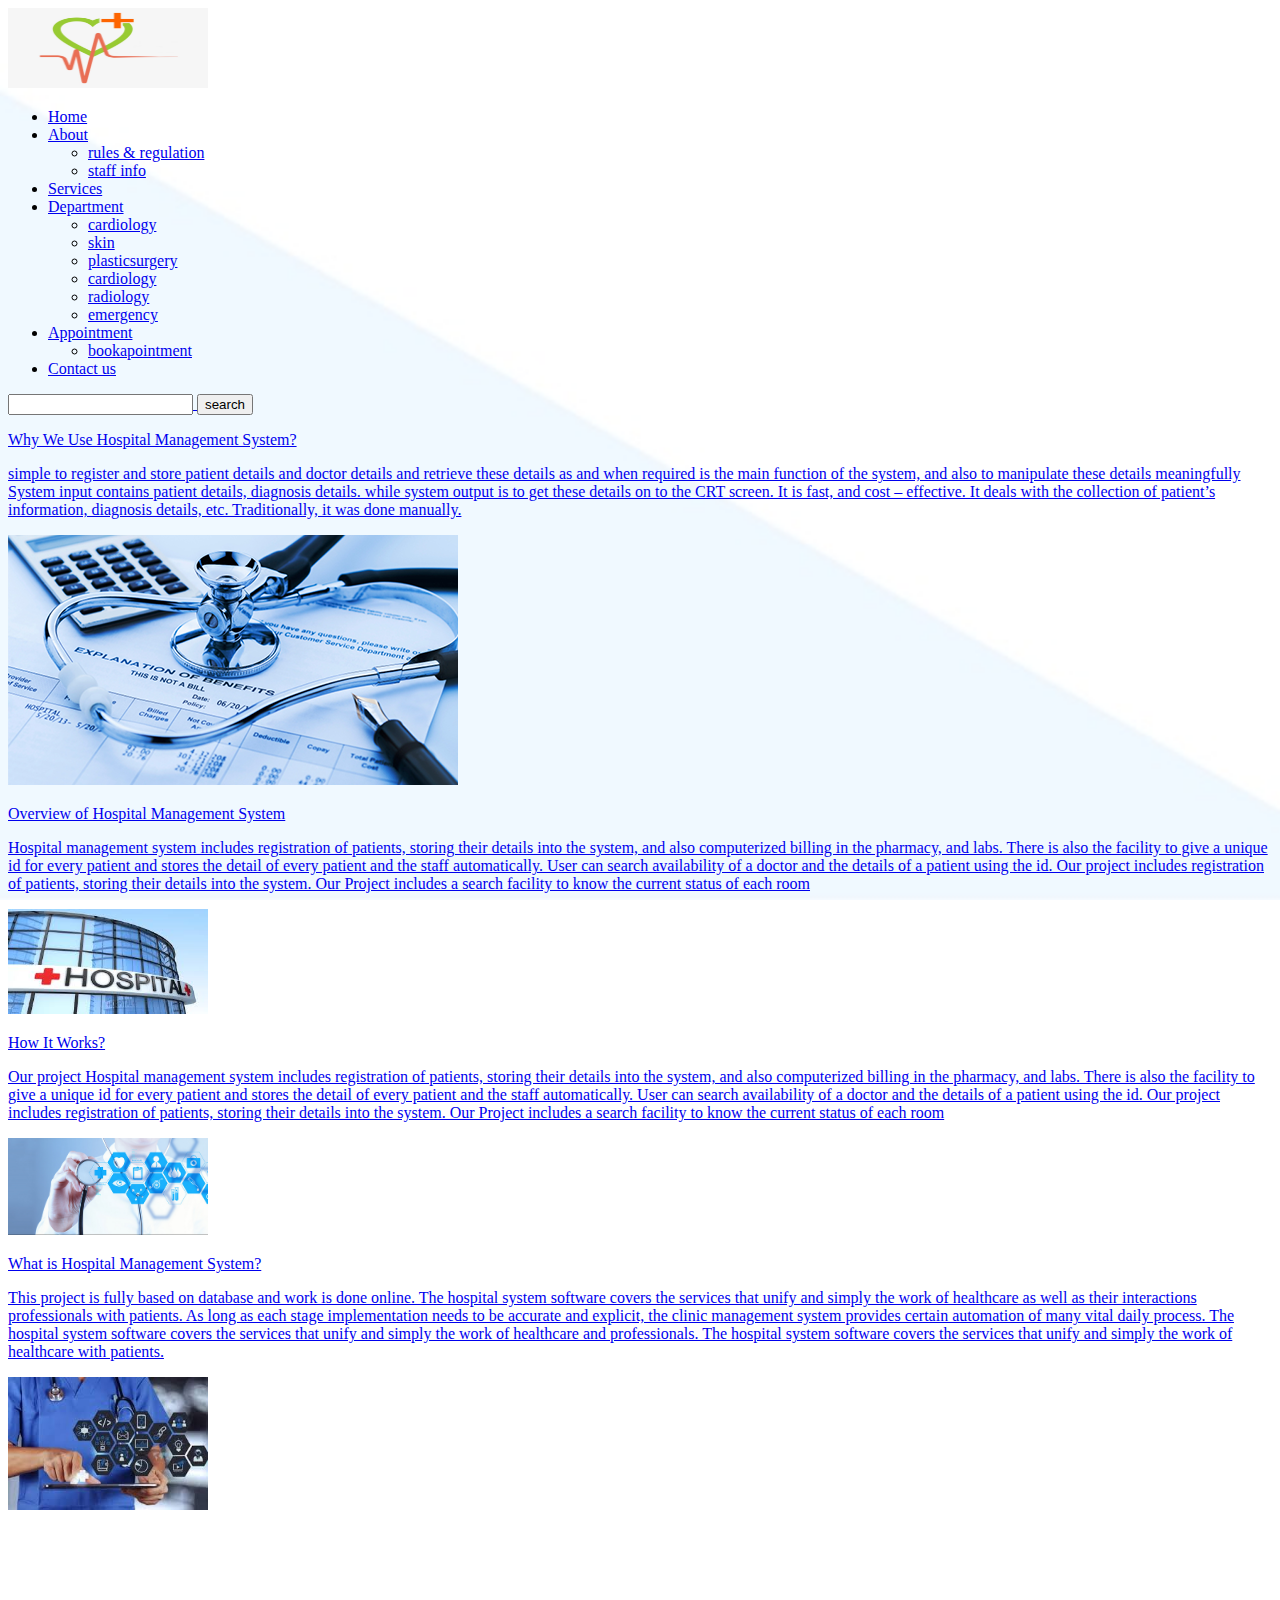
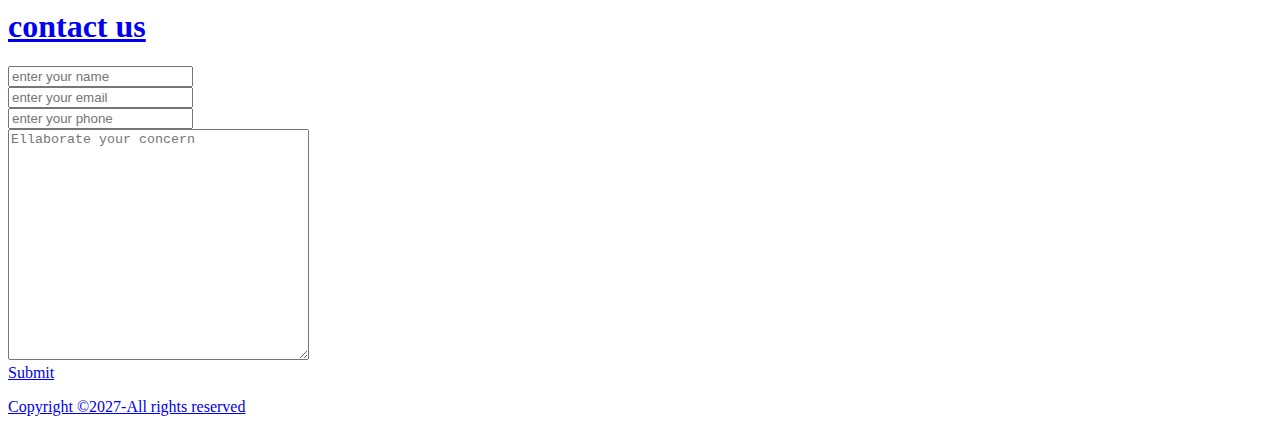
==== index.html @ de528efb "Update index.html" ====
<!DOCTYPE html>
<html lang="en">
<head>
    <meta charset="UTF-8">
    <meta name="viewport" content="width=device-width, initial-scale=1.0">
    <title>HOSPITAL MANAGEMENT SYSTEM</title>
    <link href="D:\my webiste\style.css" rel="stylesheet" type="text/css">
<style>
      html{
            background:url('back.jpg') no-repeat center center fixed;
            background-size: cover;
            -webkit-background-size:cover;
            -moz-background-size:cover;
            -o-background-size:cover;
          }
          
</style>
</head>
<body>
<nav class="navbar background">
    
    <img src="logo.png" border-radius:150px width="200" height= "80">
    <ul class="nav-list">
        <li><a href="#home">Home</li>
        <li><a href="#about">About
            <ul>
              <li><a href="2ndpg.html">rules & regulation</li>
              <li><a href="staff info">staff info</li>
            </ul>
        </li>
        <li><a href="#services">Services</li>
            <li><a href="#Department">Department</a>
                <ul>
                    <li><a href="orthopadic.html">cardiology</li>
                     <li><a href="skin.html">skin</li>
                  
                        <li><a href="plasticsurgery.html">plasticsurgery</li>
                    <li><a href="cardiology.html">cardiology</li>
                     <li><a href="radiology.html">radiology</li>
                    <li><a href="emergency.html">emergency</li>
                 </ul>
             </li>
     
        <li><a href="#Appointment">Appointment
            <ul>
                <li><a href="bookapointment.html">bookapointment</li>
                </li>
            </ul>
        <li><a href="#contact us">Contact us</li>
    </ul>
 <div class="rightnav">
        <input type="text" name="search" id="search">
        <button class="button">search</button>
  </div>
</nav>

 <section class="background firstsection">
    <div class="box-main">
        <div class="firstHalf" id="home">
        
            <p class="text-big">Why We Use Hospital Management System? </p>
            <p class="text-small">simple to register and store patient details and doctor details and retrieve these details as and when required is the main function of the system, and also to manipulate these details meaningfully System input contains patient details, diagnosis details. while system output is to get these details on to the CRT screen. It is fast, and cost – effective. It deals with the collection of patient’s information, diagnosis details, etc. Traditionally, it was done manually.  </p>
            
       <!---  <div class="secondbutton">
            <button class="button">Subscribe</button>
            <button class="button">watch later</button>
        </div>--->
    </div>
        <div class="secondHalf">
            <img src="firstone.png" alt="building" class="src">

        </div>
    </div>
</section>
<section class="secRight" id="about">
    <div class="paras">
    <p class="sectionTag text text-big">Overview of Hospital Management System</p>
    <p class="sectionsubTag text small">Hospital management system includes registration of patients, storing their details into the system, and also computerized billing in the pharmacy, and labs. There is also the facility to give a unique id for every patient and stores the detail of every patient and the staff automatically. User can search availability of a doctor and the details of a patient using the id. Our project includes registration of patients, storing their details into the system. Our Project includes a search facility to know the current status of each room </p>
   </div>
    <div class="thumbnail">
        <img src="secondone.jpg"border-radius:150px  width="200" height:="80">
    </div>      
    </section>
    <section class="secLeft" id="services">
        <div class="paras">
        <p class="sectionTag text text-big">How It Works?</p>
        <p class="sectionsubTag text small">Our project Hospital management system includes registration of patients, storing their details into the system, and also computerized billing in the pharmacy, and labs. There is also the facility to give a unique id for every patient and stores the detail of every patient and the staff automatically. User can search availability of a doctor and the details of a patient using the id. Our project includes registration of patients, storing their details into the system. Our Project includes a search facility to know the current status of each room </p>
       </div>
        <div class="thumbnail">
            <img src="thirdone.png" border-radius:150px  width="200" height:="80">
        </div>      
        </section>
        <section class="secRight2">
            <div class="paras">
            <p class="sectionTag text text-big">What is Hospital Management System?</p>
            <p class="sectionsubTag text small">This project is fully based on database and work is done online. The hospital system software covers the services that unify and simply the work of healthcare as well as their interactions professionals with patients. As long as each stage implementation needs to be accurate and explicit, the clinic management system provides certain automation of many vital daily process. The hospital system software covers the services that unify and simply the work of healthcare and professionals. The hospital system software covers the services that unify and simply the work of healthcare with patients. </p>
           </div>
            <div class="thumbnail">
                <img src="forthone.jpg"border-radius:150px  width="200" height:="80">
            </div>      
            </section>
            <br>
            <br>
            <br>
            <br>
            
            <section class="contact" id="contact us">
                <h1>contact us</h1>
                <div class="form">
                    <input type="text" name="name" id="name" placeholder="enter your name">
                    <br>
                    <input type="email" name="email" id="email" placeholder="enter your email">
                    <br>
                    <input type="phone" name="phone" id="phone" placeholder="enter your phone">
                    <br>
                    <textarea class="forminput" name="text" id="text" cols="35" rows="15" placeholder="Ellaborate your concern"></textarea>
                    <br>
                    <buttton class="button-dark">Submit</buttton>

                </div>
            </section>
            <footer>
                <p class="text-footer">
                Copyright &copy;2027-All rights reserved
            </p>
            </footer>
</body>
</html>
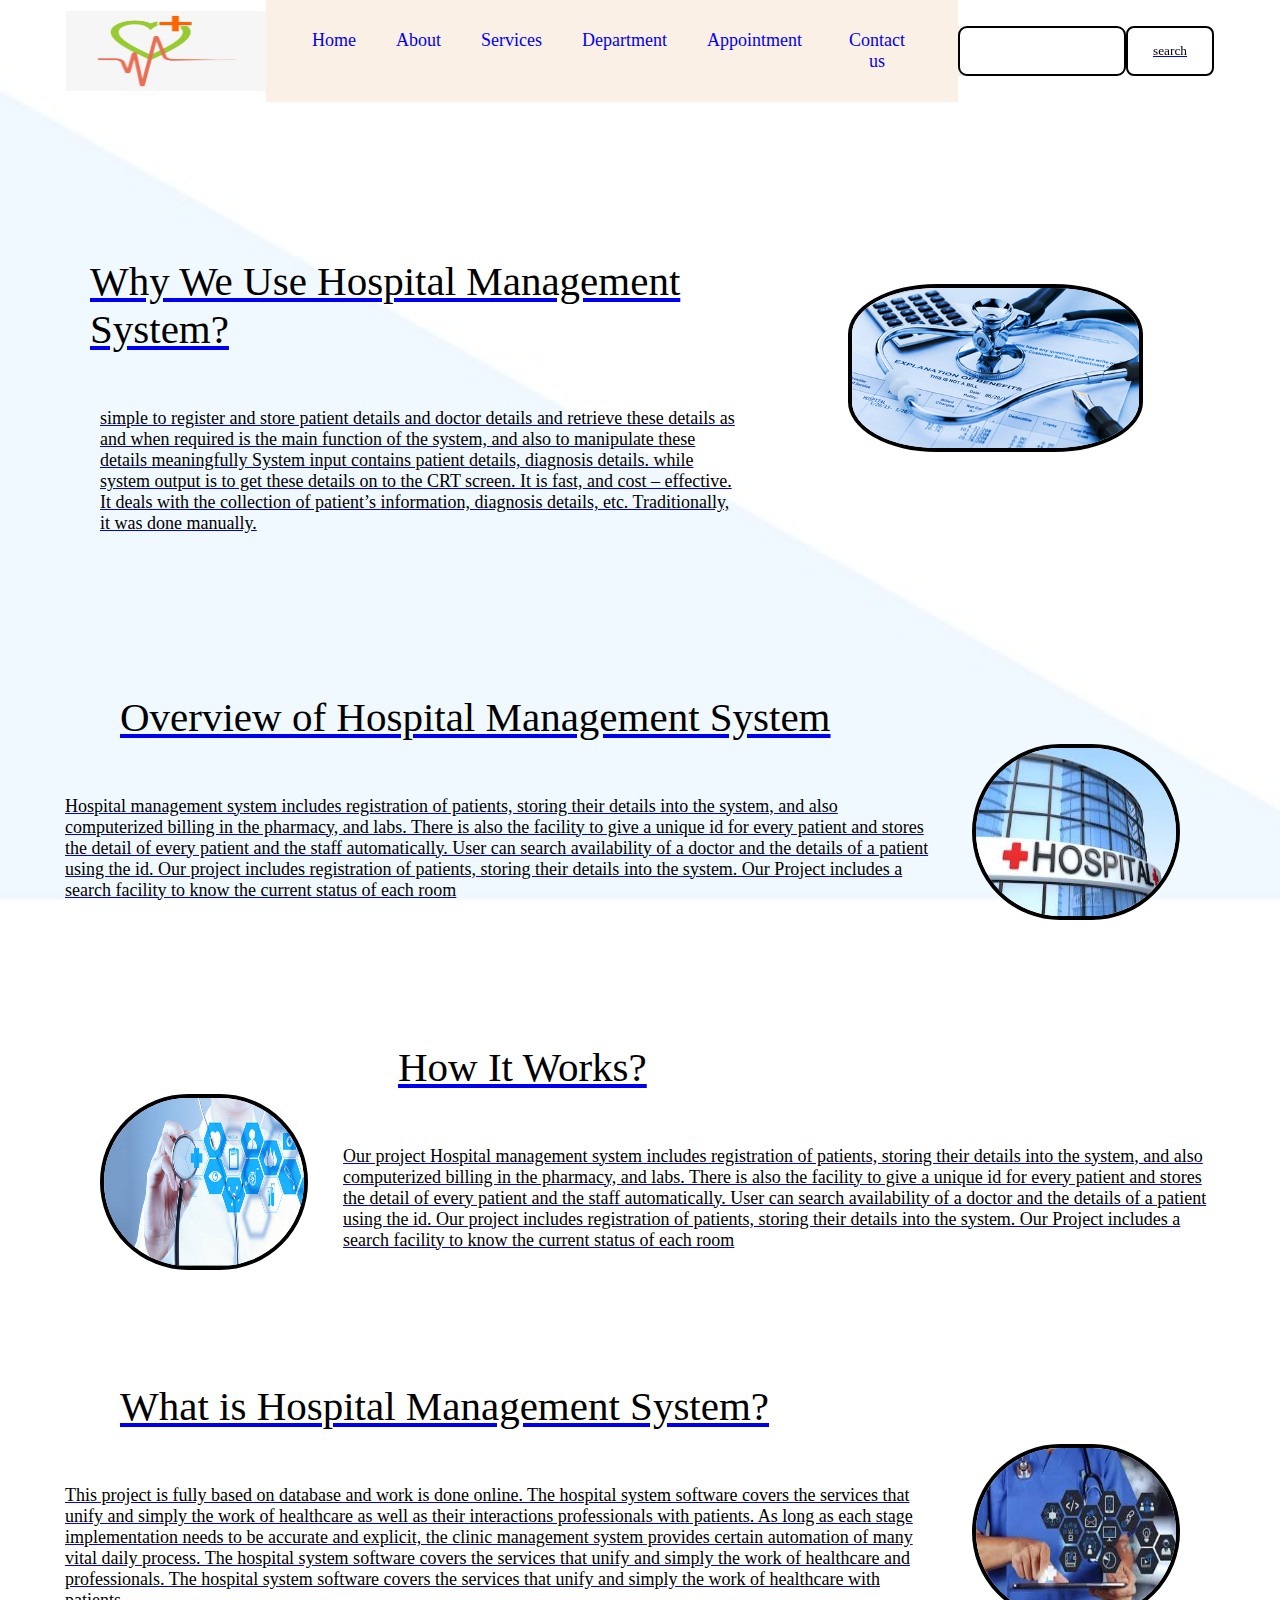
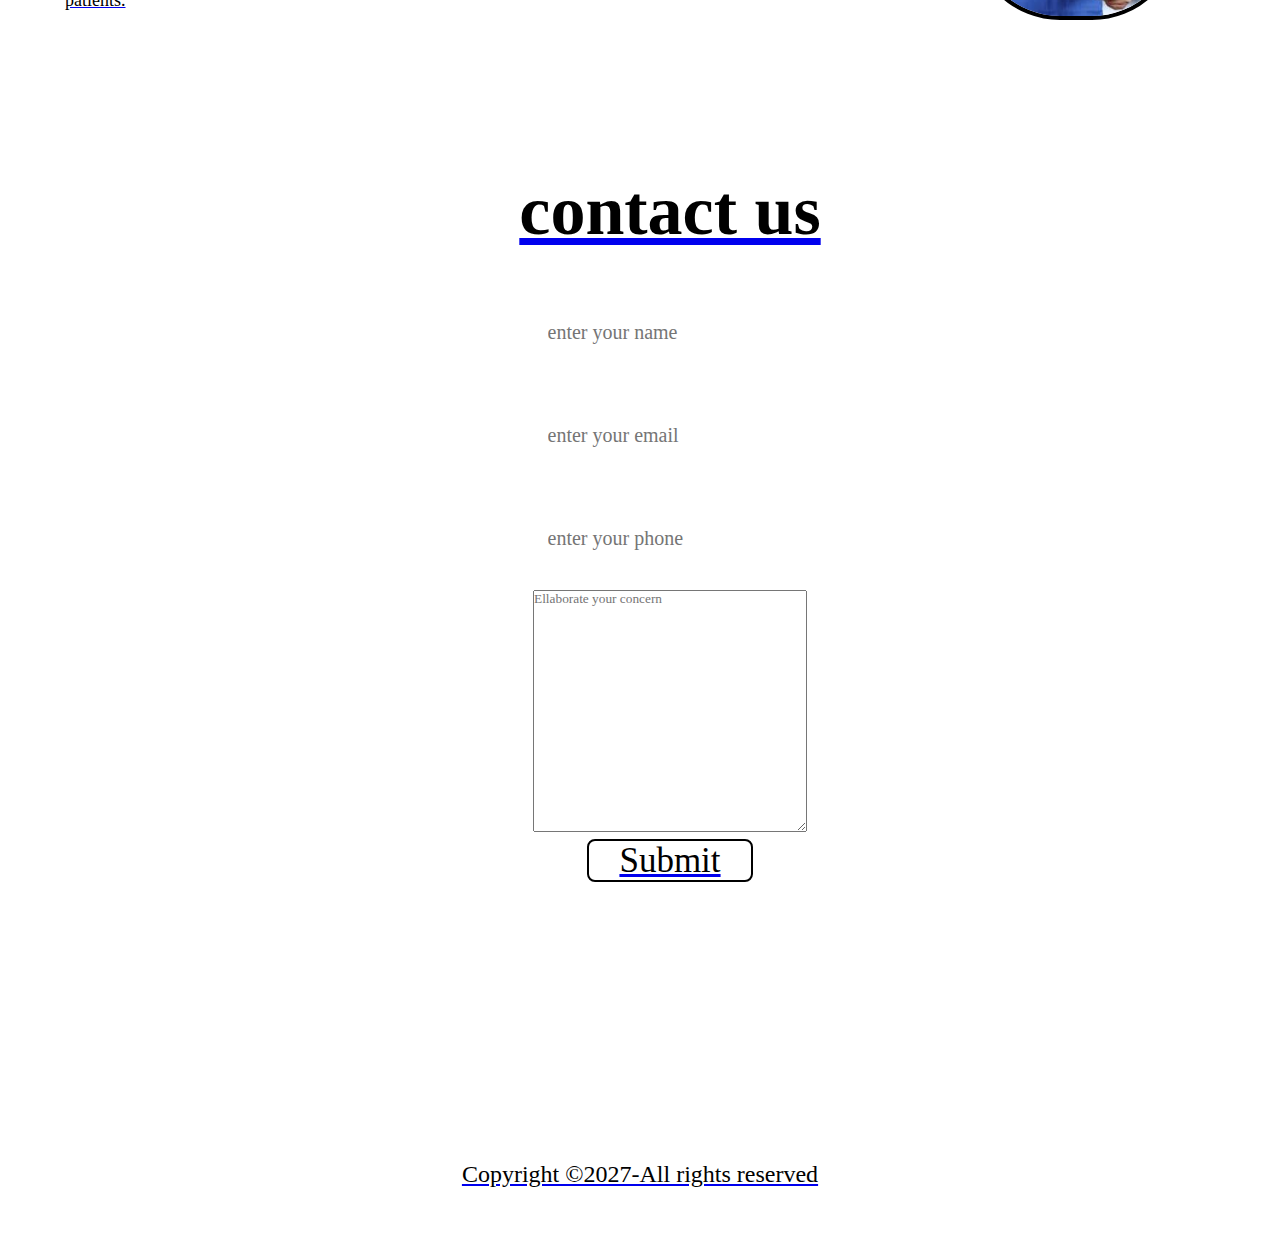
==== commit c492d15a: "Update index.html" ====
--- a/index.html
+++ b/index.html
@@ -4,7 +4,7 @@
     <meta charset="UTF-8">
     <meta name="viewport" content="width=device-width, initial-scale=1.0">
     <title>HOSPITAL MANAGEMENT SYSTEM</title>
-    <link href="D:\my webiste\style.css" rel="stylesheet" type="text/css">
+    <link href="style.css" rel="stylesheet" type="text/css">
 <style>
       html{
             background:url('back.jpg') no-repeat center center fixed;
--- a/style.css
+++ b/style.css
@@ -0,0 +1,341 @@
+@import url('https://fonts.googleapis.com/css2?family=Ubuntu:wght@500&display=swap');
+*{
+  margin:0;
+  padding:0;
+  font-family:verdana;
+}
+html{
+  scroll-behavior: smooth;
+}
+.logo{
+  background:url('logo.jpeg') no-repeat center center fixed;
+  width:20%;
+  display:flex;
+  background-color:grey;
+  justify-content:center;
+  align-items:center;
+}
+.navbar{
+    display:flex;
+    align-items:center;
+    justify-content:center;
+    background-color:blanchedalmon;
+    position:sticky;
+    top:0;
+    cursor:pointer;
+}
+
+.logo img{
+  height:90px;
+  width:33%;
+  border: 3px solid red;
+  background-color:white;
+  border-radius:150px;
+}
+.nav-list{
+  display: flex;
+  width: 50%;
+  background-color: linen;
+  text-align: center;
+  padding: 26px;
+
+}
+.nav-list li{
+  list-style: none;
+  font-size: 18px;
+  float:left;
+  text-align:center;
+  padding: 4px 20px;   
+  font-family:'Segoe UI', Tahoma,Geneva, Verdana, sans-serif;
+}
+
+.nav-list li a{
+  text-decoration: none;
+  text-align:center;
+  display:blockblock; 
+  
+}
+.nav-list li a :hover{
+  text-decoration: none;
+  color:grey;
+  background-color: white;
+}
+ul li ul li{
+  display:none;
+}
+ul li:hover ul li{
+  display:block;
+}
+.rightnav{
+  display:flex;
+  width:50%;
+  height: 50px;
+  text-align: center;
+  background-color:rgb(240,240,240);
+}
+#search{
+  padding:0px;
+  border:2px solid black;
+  color:black;         
+  border-radius:9px;
+}
+.background{
+  background:url('bg.jpeg') no-repeat center center fixed; 
+  background-size:cover;
+  background-blend-mode: darken;
+
+}
+.box-main{
+  margin:35px;
+  display:flex;
+  margin-top:100px;
+  height:100%;
+  justify-content:center;
+  color:black;
+  max-width:90%;
+  font-family:'Segoe UI', Tahoma, Geneva, Verdana, sans-serif;
+}
+.firstHalf{
+  width:80%;
+  display:flex;
+  flex-direction:column;
+  justify-content:center;
+
+}
+.secondHalf{
+  display:flex;
+  margin:auto;
+}
+.secondHalf img{
+  width: 75%;
+  padding: 0px;
+  border: 4px solid black;
+  border-radius:30%;
+  display: block;
+  justify-content: right;
+  margin: auto;
+}
+.text-big{
+  text-decoration: none;     
+  font-size: 41px;
+  margin: 50px;
+  padding: 5px;
+
+}
+.text-small{
+  text-decoration: none;
+  font-size: 18px;
+  padding:0px 65px;
+  margin: auto;
+}
+.button{
+  
+  padding: 8px 25px;
+  border: 2px solid black;
+  border-radius: 8px;
+  margin:40px10px;
+  background:none;
+  color:black; 
+}
+.button-dark{
+  padding:0px 30px;
+  border: 2px solid black;
+  border-radius: 8px;
+  margin:50px;
+  background: none;
+  color:black;
+}
+
+.secRight{
+
+  height:400px;
+  display:flex;
+  align-items:center;
+  font-size: 18px;
+  color:black;
+  padding:0px 65px;
+  justify-content:space-evenly;
+  max-width:1130%;
+  margin:auto;
+}
+
+.secRight2{
+
+  height:400px;
+  display:flex;
+  align-items:center;
+  font-size: 18px;
+  color:black;
+  padding:0px 65px;
+  justify-content:space-evenly;
+  max-width:1130%;
+  margin:auto;
+}
+.thumbnail{
+  height:120px;
+  border-radius:150px;
+  border:2px solod black;
+}
+.thumbnail img{
+  height:140%;
+  padding: 0px;
+  border: 4px solid black;
+  border-radius: 173px;
+  display: block;
+  justify-content: center;
+  margin: 35px;
+}
+
+.secLeft{
+  flex-direction:row-reverse;
+  height:300px;
+  display:flex;
+  align-items:center;
+  font-size: 18px;
+  color: black;
+  padding: 0px 65px;
+  justify-content:center;
+  max-width:1130%;
+  margin:auto;
+}
+.secondbutton
+{
+  padding: 0px 65px;
+  border-radius: 8px;
+  margin: 40px 10px;
+  background:none;
+  color:white;
+  border:2px black;
+
+}
+.contact{
+  color:black;
+  height:100vh;
+  text-align:center;
+  width:100%;
+  padding: 30px;
+  padding-top:30px;
+  font-size:35px;
+   margin:auto;
+}
+.form{
+  margin:30px;
+  border-radius:8px solid black;
+}
+.form input{
+  margin:35px;
+  height: 150%;
+  border: black;
+  padding:5px;
+  font-size:20px;
+  border-radius:8px solid black;
+}
+.text-footer{
+    text-align: center;
+    color:black;
+    font-size: x-large;
+    background: white;
+    font-family: auto;
+    margin:60px;
+}
+.burger{
+position: absolute;
+cursor: pointer;
+right:5%;
+top:15px;
+}
+.line{
+  width:30px;
+  background-color: black;
+  height:4px;
+  margin:3px 3px;
+}
+
+@media only screen and (max-width:700px){
+  .nav-list{
+    flex-direction:column;
+  }
+  .navbar{
+    flex-direction:column;
+  }
+  .rightnav{
+    text-align:center;
+    flex-direction: column;
+
+  }
+  .button{
+    flex-direction:column;
+    text-align:center;
+    margin: 30px;
+    padding: 15px 60px;
+  }
+  #search{
+     width:200%;
+     padding: 15px;
+     margin:auto;
+  }
+
+  .box-main{
+    flex-direction: column-reverse;
+    text-align:center;
+    max-width: 100%;
+  }
+  .paras{
+    flex-direction: column-reverse;
+    max-width: 100%;
+    text-align: center;
+    padding: 0px;
+    margin: 21px;
+  }
+  .section{
+    flex-direction: column-reverse;
+    text-align: center;
+    max-width: 100%;
+
+  }
+  .text-big{
+    text-align:center;
+    flex-direction: column-reverse;
+    max-width: 100%;
+  }
+  .text-small{
+    text-align:center;
+    flex-direction: column-reverse;
+    max-width: 100%;
+  }
+  
+  .button-dark{
+    text-align: center;
+  }
+  .secRight{
+    text-align:center ;
+    flex-direction: column-reverse;
+    padding-top: 186px;
+    max-width: 100%;
+   }
+  .secLeft{
+    text-align: center;
+    flex-direction: column-reverse;
+    max-width: 100%;
+    padding-top:275px;
+    margin-bottom: 50px;
+  }
+  .secRight2{
+    text-align:center ;
+    flex-direction: column-reverse;
+    padding-top:230px;
+    max-width: 100%;
+   }
+   .thumbnail{
+     flex-direction: column-reverse;
+     max-width: 100%;
+     text-align:center;
+    margin:30px;   
+   }
+   .contact{
+    
+    padding-top: 190px;
+   }
+ 
+  
+}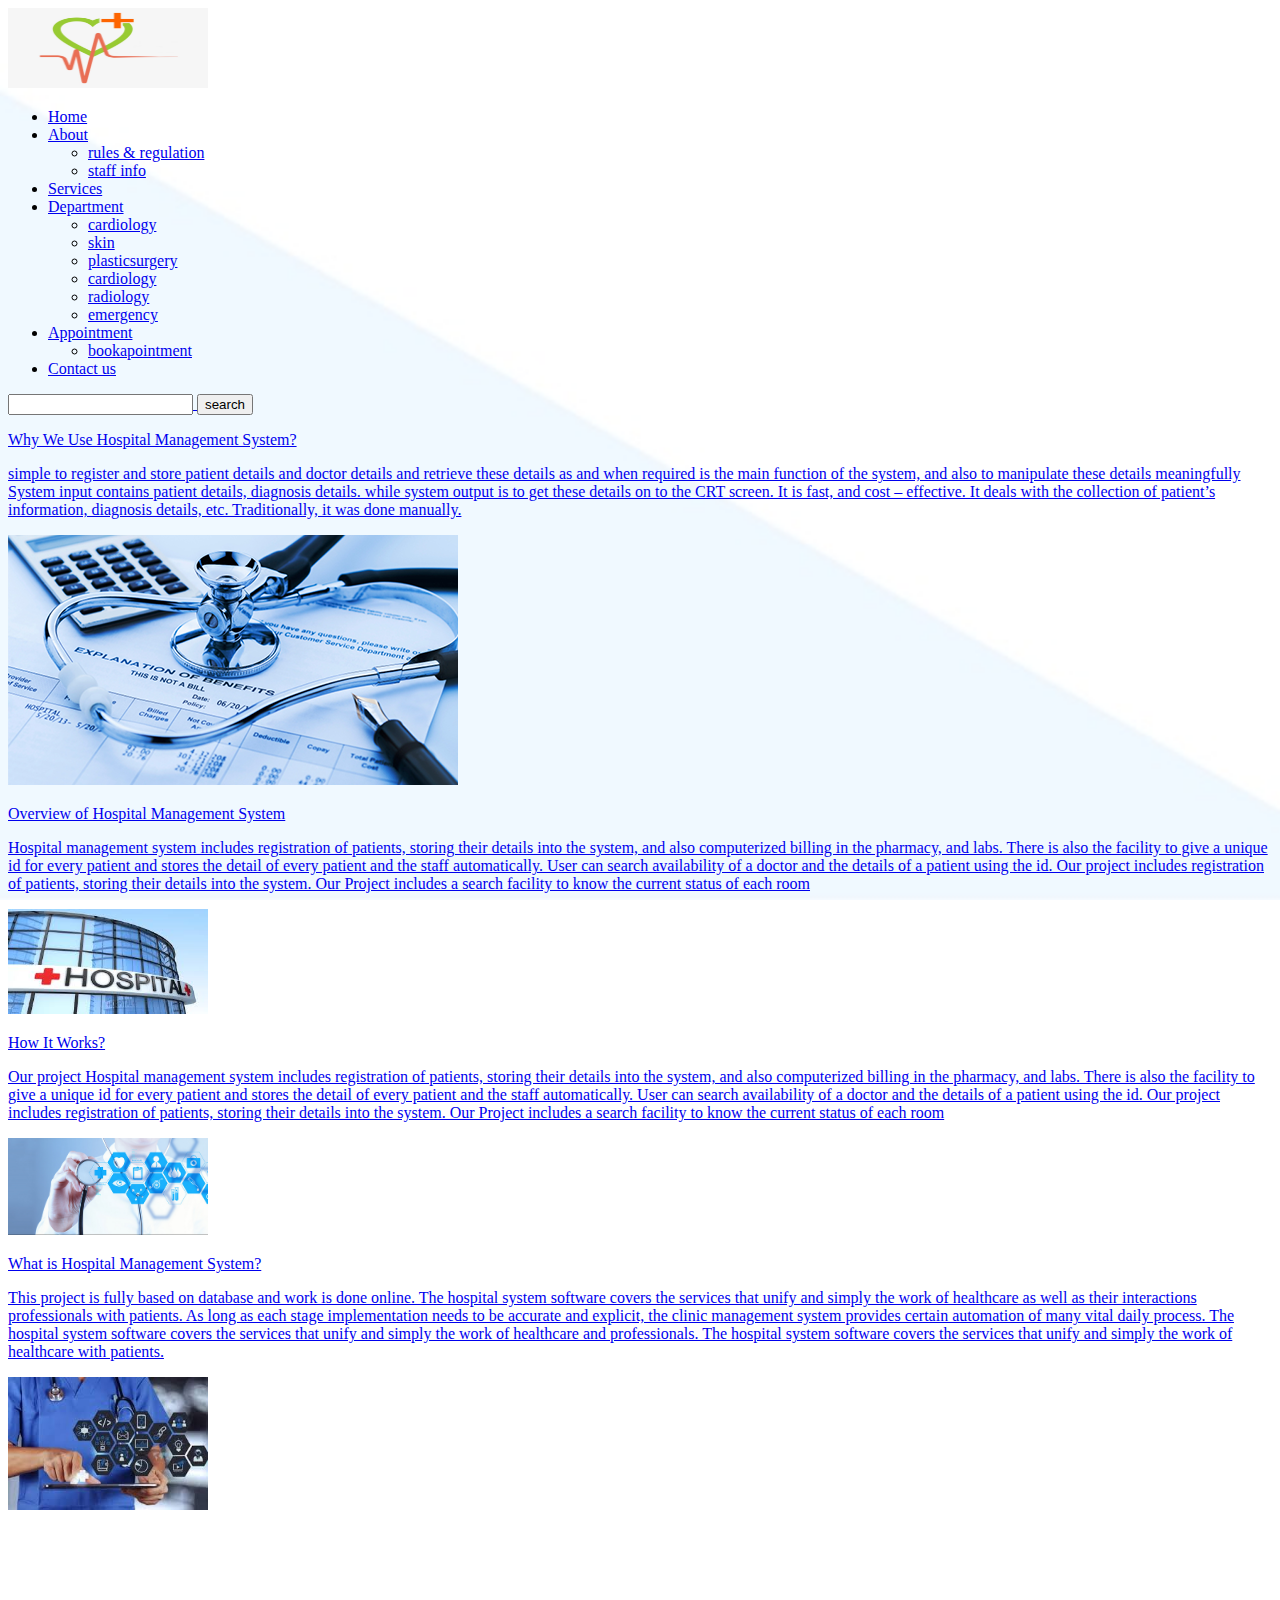
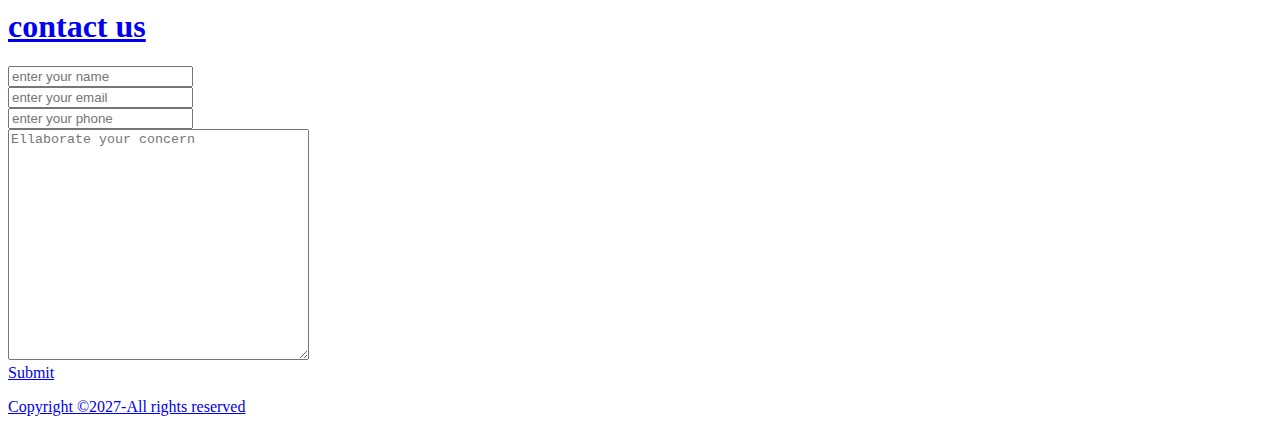
==== commit 8015918e: "Update index.html" ====
--- a/index.html
+++ b/index.html
@@ -4,7 +4,7 @@
     <meta charset="UTF-8">
     <meta name="viewport" content="width=device-width, initial-scale=1.0">
     <title>HOSPITAL MANAGEMENT SYSTEM</title>
-    <link href="style.css" rel="stylesheet" type="text/css">
+    <link href="" rel="stylesheet" type="text/css">
 <style>
       html{
             background:url('back.jpg') no-repeat center center fixed;
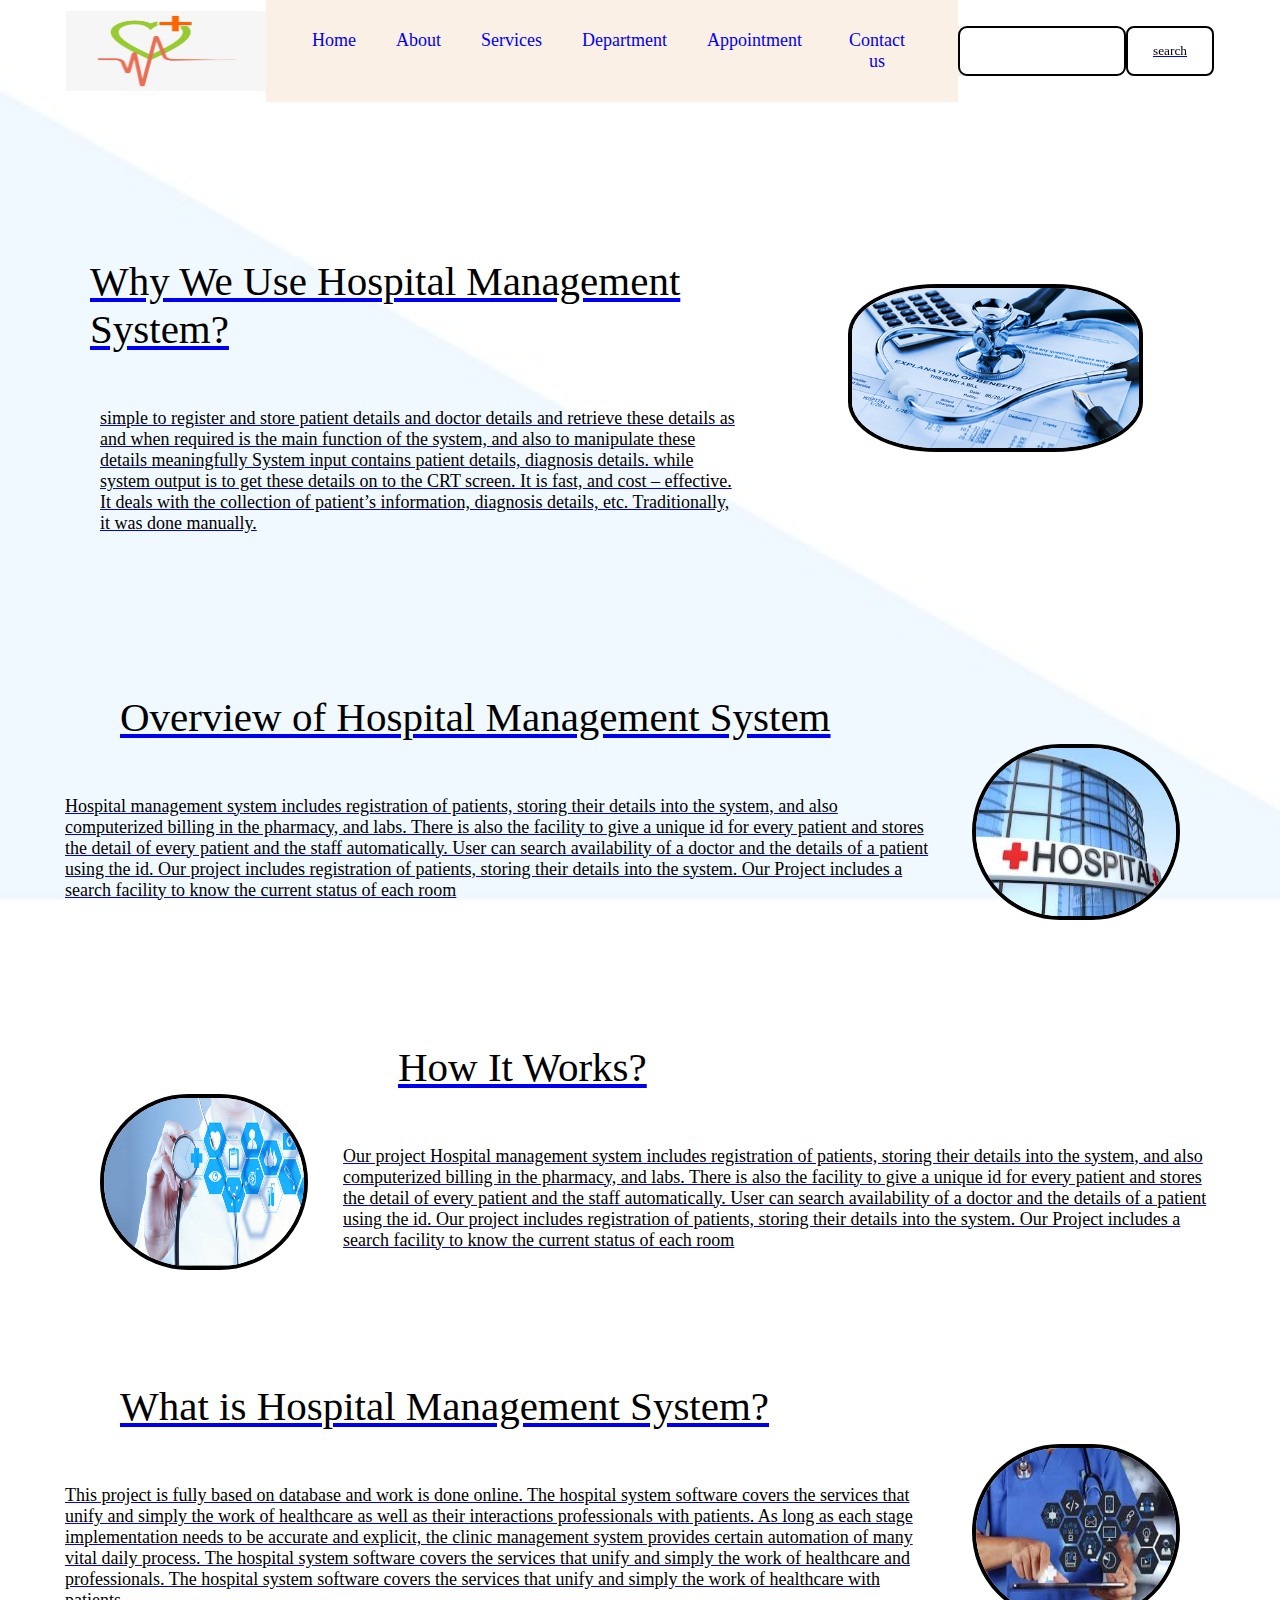
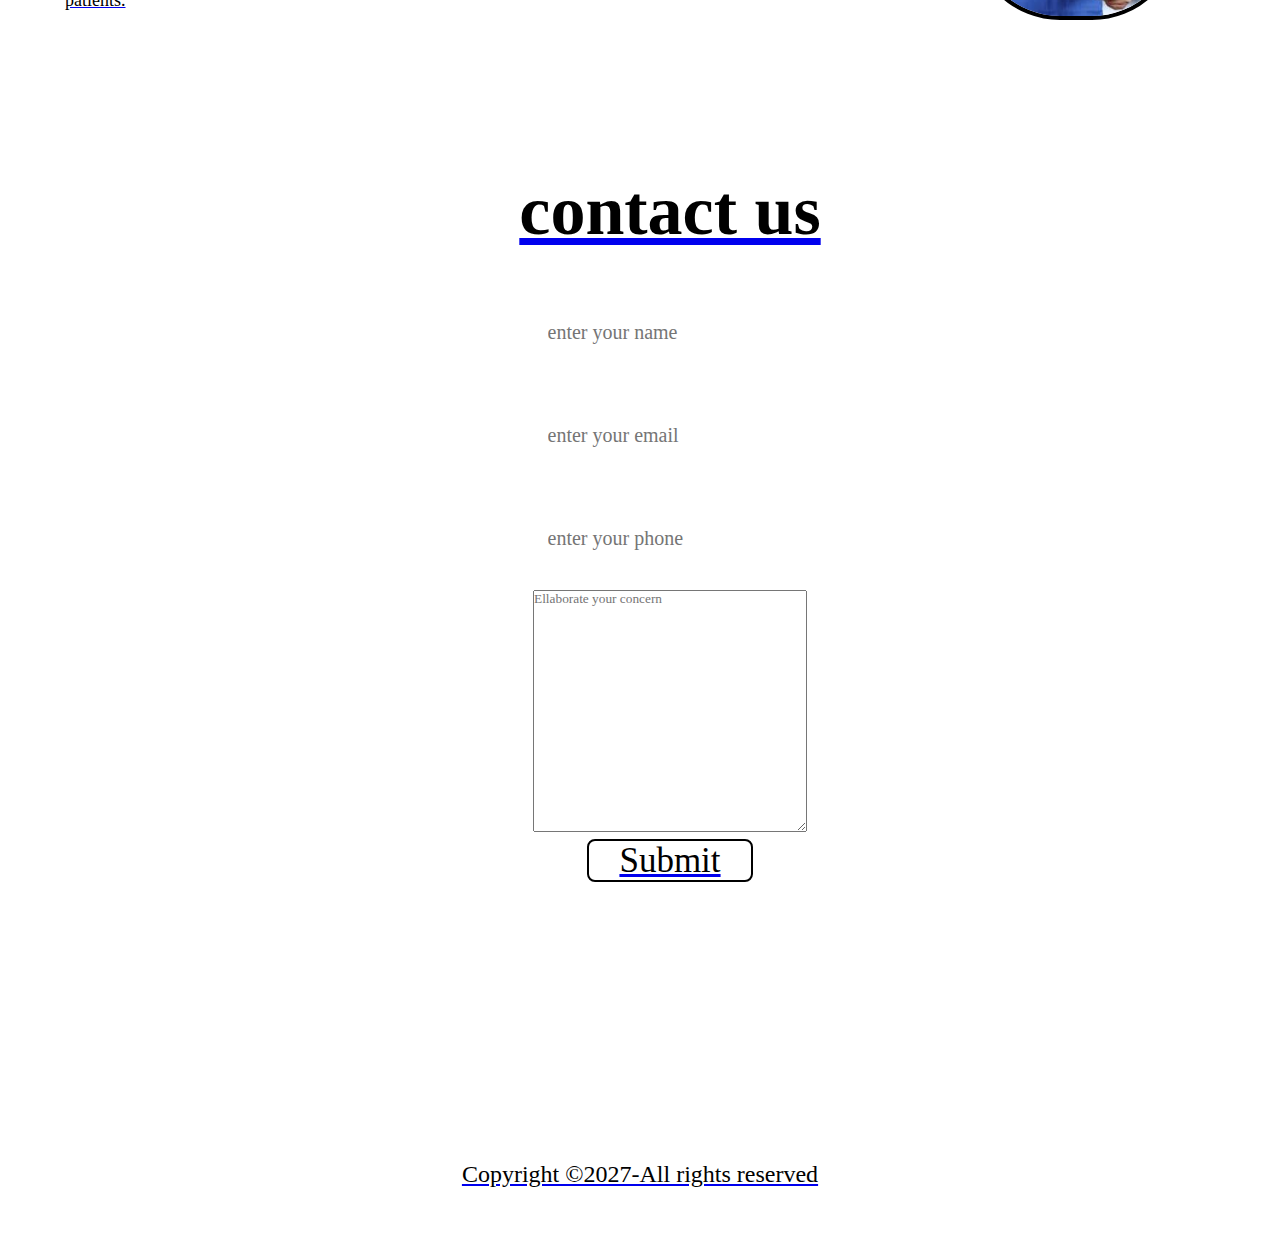
==== commit 75431428: "Update index.html" ====
--- a/index.html
+++ b/index.html
@@ -4,7 +4,7 @@
     <meta charset="UTF-8">
     <meta name="viewport" content="width=device-width, initial-scale=1.0">
     <title>HOSPITAL MANAGEMENT SYSTEM</title>
-    <link href="" rel="stylesheet" type="text/css">
+    <link href="style.css" rel="stylesheet" type="text/css">
 <style>
       html{
             background:url('back.jpg') no-repeat center center fixed;
--- a/style.css
+++ b/style.css
@@ -0,0 +1,341 @@
+@import url('https://fonts.googleapis.com/css2?family=Ubuntu:wght@500&display=swap');
+*{
+  margin:0;
+  padding:0;
+  font-family:verdana;
+}
+html{
+  scroll-behavior: smooth;
+}
+.logo{
+  background:url('logo.jpeg') no-repeat center center fixed;
+  width:20%;
+  display:flex;
+  background-color:grey;
+  justify-content:center;
+  align-items:center;
+}
+.navbar{
+    display:flex;
+    align-items:center;
+    justify-content:center;
+    background-color:blanchedalmon;
+    position:sticky;
+    top:0;
+    cursor:pointer;
+}
+
+.logo img{
+  height:90px;
+  width:33%;
+  border: 3px solid red;
+  background-color:white;
+  border-radius:150px;
+}
+.nav-list{
+  display: flex;
+  width: 50%;
+  background-color: linen;
+  text-align: center;
+  padding: 26px;
+
+}
+.nav-list li{
+  list-style: none;
+  font-size: 18px;
+  float:left;
+  text-align:center;
+  padding: 4px 20px;   
+  font-family:'Segoe UI', Tahoma,Geneva, Verdana, sans-serif;
+}
+
+.nav-list li a{
+  text-decoration: none;
+  text-align:center;
+  display:blockblock; 
+  
+}
+.nav-list li a :hover{
+  text-decoration: none;
+  color:grey;
+  background-color: white;
+}
+ul li ul li{
+  display:none;
+}
+ul li:hover ul li{
+  display:block;
+}
+.rightnav{
+  display:flex;
+  width:50%;
+  height: 50px;
+  text-align: center;
+  background-color:rgb(240,240,240);
+}
+#search{
+  padding:0px;
+  border:2px solid black;
+  color:black;         
+  border-radius:9px;
+}
+.background{
+  background:url('bg.jpeg') no-repeat center center fixed; 
+  background-size:cover;
+  background-blend-mode: darken;
+
+}
+.box-main{
+  margin:35px;
+  display:flex;
+  margin-top:100px;
+  height:100%;
+  justify-content:center;
+  color:black;
+  max-width:90%;
+  font-family:'Segoe UI', Tahoma, Geneva, Verdana, sans-serif;
+}
+.firstHalf{
+  width:80%;
+  display:flex;
+  flex-direction:column;
+  justify-content:center;
+
+}
+.secondHalf{
+  display:flex;
+  margin:auto;
+}
+.secondHalf img{
+  width: 75%;
+  padding: 0px;
+  border: 4px solid black;
+  border-radius:30%;
+  display: block;
+  justify-content: right;
+  margin: auto;
+}
+.text-big{
+  text-decoration: none;     
+  font-size: 41px;
+  margin: 50px;
+  padding: 5px;
+
+}
+.text-small{
+  text-decoration: none;
+  font-size: 18px;
+  padding:0px 65px;
+  margin: auto;
+}
+.button{
+  
+  padding: 8px 25px;
+  border: 2px solid black;
+  border-radius: 8px;
+  margin:40px10px;
+  background:none;
+  color:black; 
+}
+.button-dark{
+  padding:0px 30px;
+  border: 2px solid black;
+  border-radius: 8px;
+  margin:50px;
+  background: none;
+  color:black;
+}
+
+.secRight{
+
+  height:400px;
+  display:flex;
+  align-items:center;
+  font-size: 18px;
+  color:black;
+  padding:0px 65px;
+  justify-content:space-evenly;
+  max-width:1130%;
+  margin:auto;
+}
+
+.secRight2{
+
+  height:400px;
+  display:flex;
+  align-items:center;
+  font-size: 18px;
+  color:black;
+  padding:0px 65px;
+  justify-content:space-evenly;
+  max-width:1130%;
+  margin:auto;
+}
+.thumbnail{
+  height:120px;
+  border-radius:150px;
+  border:2px solod black;
+}
+.thumbnail img{
+  height:140%;
+  padding: 0px;
+  border: 4px solid black;
+  border-radius: 173px;
+  display: block;
+  justify-content: center;
+  margin: 35px;
+}
+
+.secLeft{
+  flex-direction:row-reverse;
+  height:300px;
+  display:flex;
+  align-items:center;
+  font-size: 18px;
+  color: black;
+  padding: 0px 65px;
+  justify-content:center;
+  max-width:1130%;
+  margin:auto;
+}
+.secondbutton
+{
+  padding: 0px 65px;
+  border-radius: 8px;
+  margin: 40px 10px;
+  background:none;
+  color:white;
+  border:2px black;
+
+}
+.contact{
+  color:black;
+  height:100vh;
+  text-align:center;
+  width:100%;
+  padding: 30px;
+  padding-top:30px;
+  font-size:35px;
+   margin:auto;
+}
+.form{
+  margin:30px;
+  border-radius:8px solid black;
+}
+.form input{
+  margin:35px;
+  height: 150%;
+  border: black;
+  padding:5px;
+  font-size:20px;
+  border-radius:8px solid black;
+}
+.text-footer{
+    text-align: center;
+    color:black;
+    font-size: x-large;
+    background: white;
+    font-family: auto;
+    margin:60px;
+}
+.burger{
+position: absolute;
+cursor: pointer;
+right:5%;
+top:15px;
+}
+.line{
+  width:30px;
+  background-color: black;
+  height:4px;
+  margin:3px 3px;
+}
+
+@media only screen and (max-width:700px){
+  .nav-list{
+    flex-direction:column;
+  }
+  .navbar{
+    flex-direction:column;
+  }
+  .rightnav{
+    text-align:center;
+    flex-direction: column;
+
+  }
+  .button{
+    flex-direction:column;
+    text-align:center;
+    margin: 30px;
+    padding: 15px 60px;
+  }
+  #search{
+     width:200%;
+     padding: 15px;
+     margin:auto;
+  }
+
+  .box-main{
+    flex-direction: column-reverse;
+    text-align:center;
+    max-width: 100%;
+  }
+  .paras{
+    flex-direction: column-reverse;
+    max-width: 100%;
+    text-align: center;
+    padding: 0px;
+    margin: 21px;
+  }
+  .section{
+    flex-direction: column-reverse;
+    text-align: center;
+    max-width: 100%;
+
+  }
+  .text-big{
+    text-align:center;
+    flex-direction: column-reverse;
+    max-width: 100%;
+  }
+  .text-small{
+    text-align:center;
+    flex-direction: column-reverse;
+    max-width: 100%;
+  }
+  
+  .button-dark{
+    text-align: center;
+  }
+  .secRight{
+    text-align:center ;
+    flex-direction: column-reverse;
+    padding-top: 186px;
+    max-width: 100%;
+   }
+  .secLeft{
+    text-align: center;
+    flex-direction: column-reverse;
+    max-width: 100%;
+    padding-top:275px;
+    margin-bottom: 50px;
+  }
+  .secRight2{
+    text-align:center ;
+    flex-direction: column-reverse;
+    padding-top:230px;
+    max-width: 100%;
+   }
+   .thumbnail{
+     flex-direction: column-reverse;
+     max-width: 100%;
+     text-align:center;
+    margin:30px;   
+   }
+   .contact{
+    
+    padding-top: 190px;
+   }
+ 
+  
+}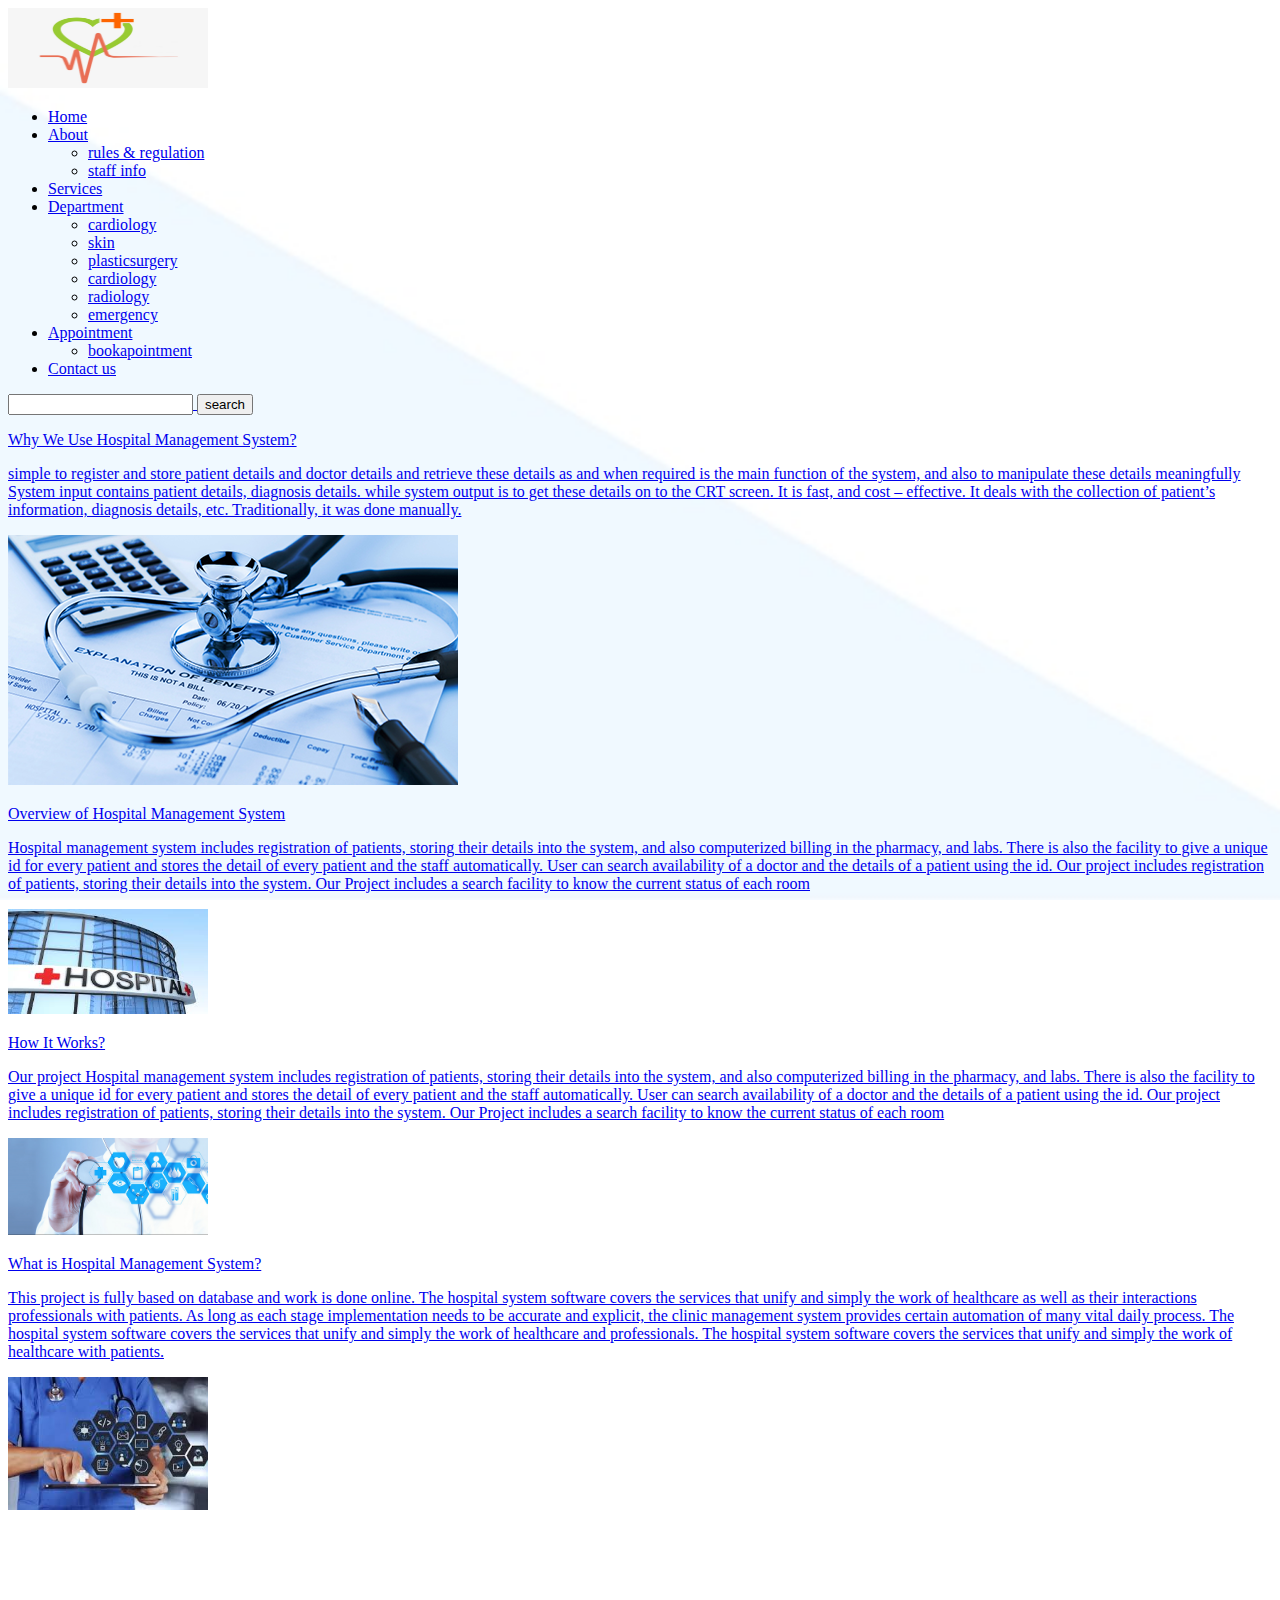
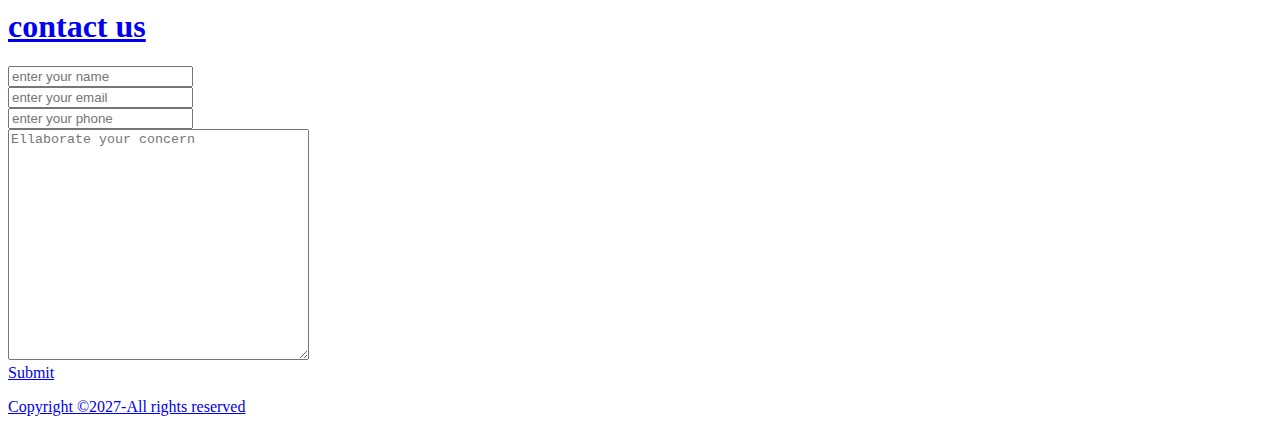
==== commit 918d002f: "Update index.html" ====
--- a/index.html
+++ b/index.html
@@ -4,7 +4,7 @@
     <meta charset="UTF-8">
     <meta name="viewport" content="width=device-width, initial-scale=1.0">
     <title>HOSPITAL MANAGEMENT SYSTEM</title>
-    <link href="style.css" rel="stylesheet" type="text/css">
+    <link href="C:\Users\129TX\Desktop\python\hms\css\style.css" rel="stylesheet" type="text/css">
 <style>
       html{
             background:url('back.jpg') no-repeat center center fixed;
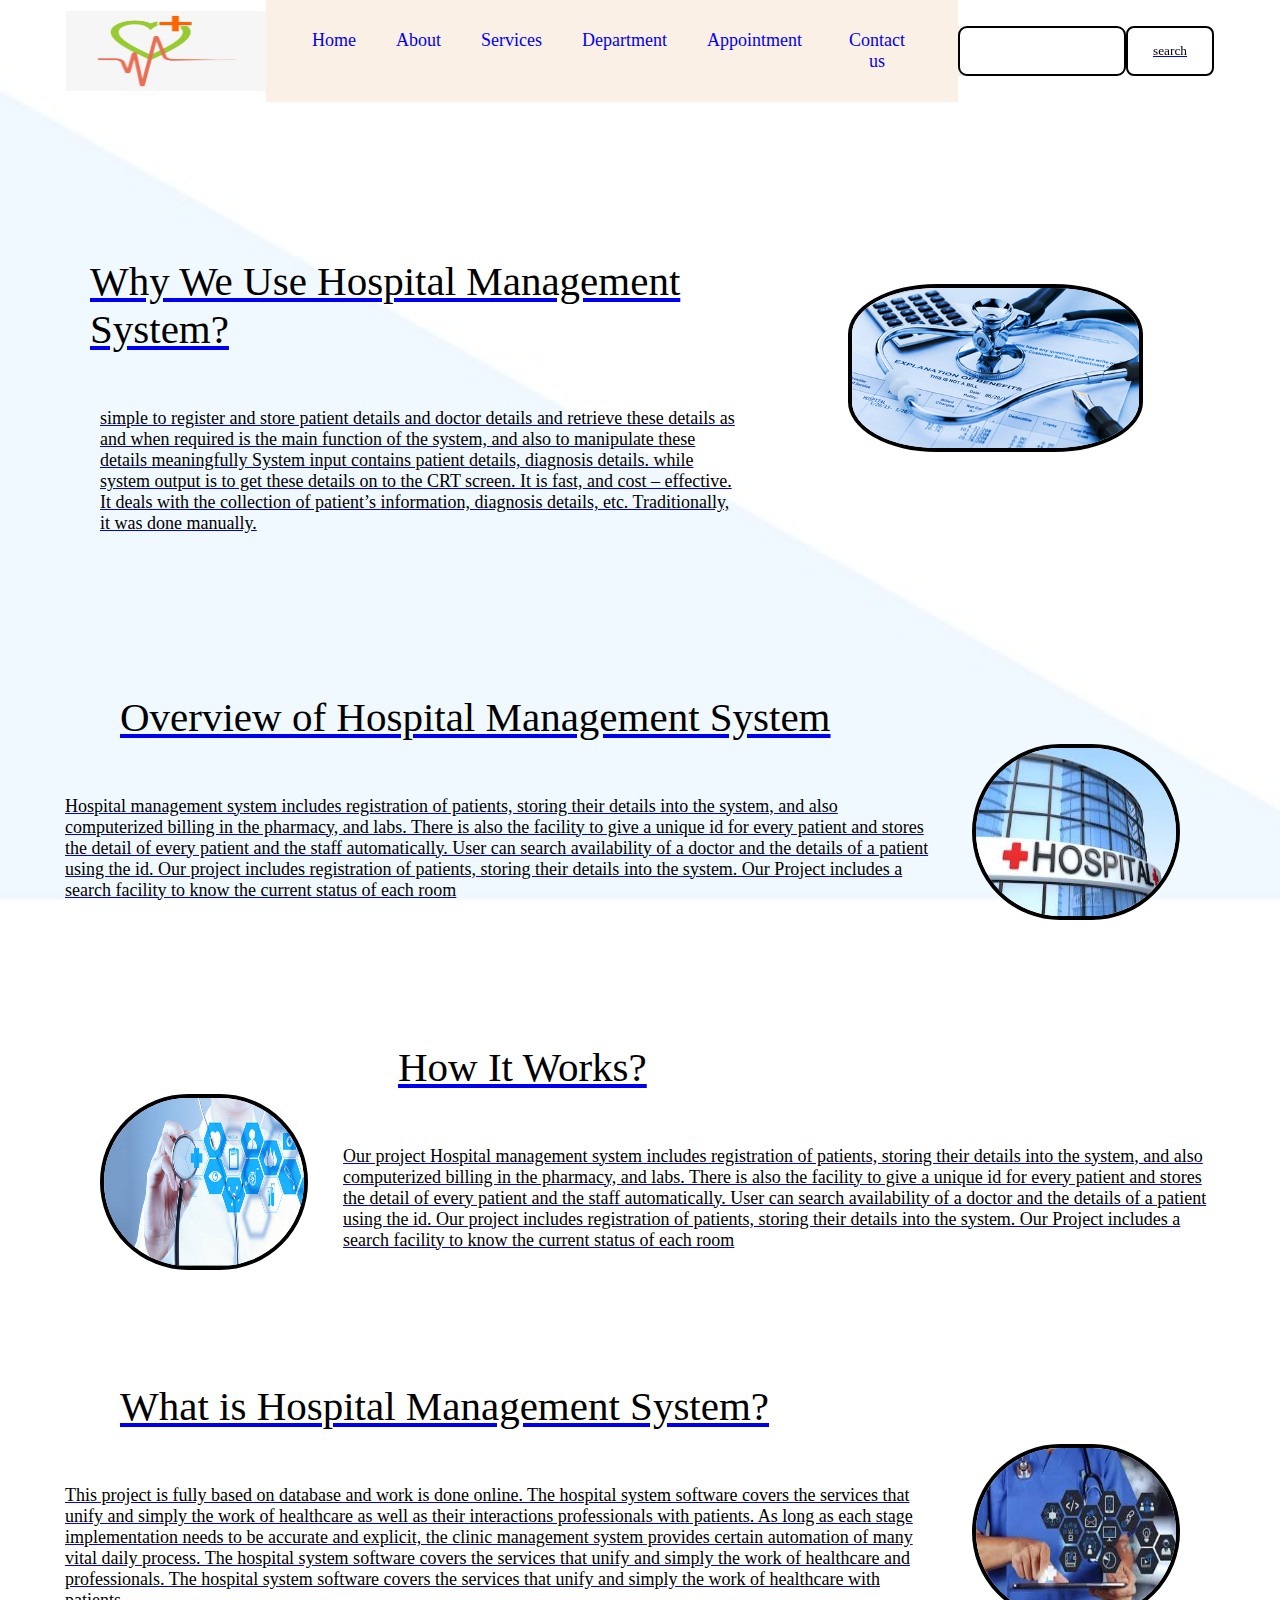
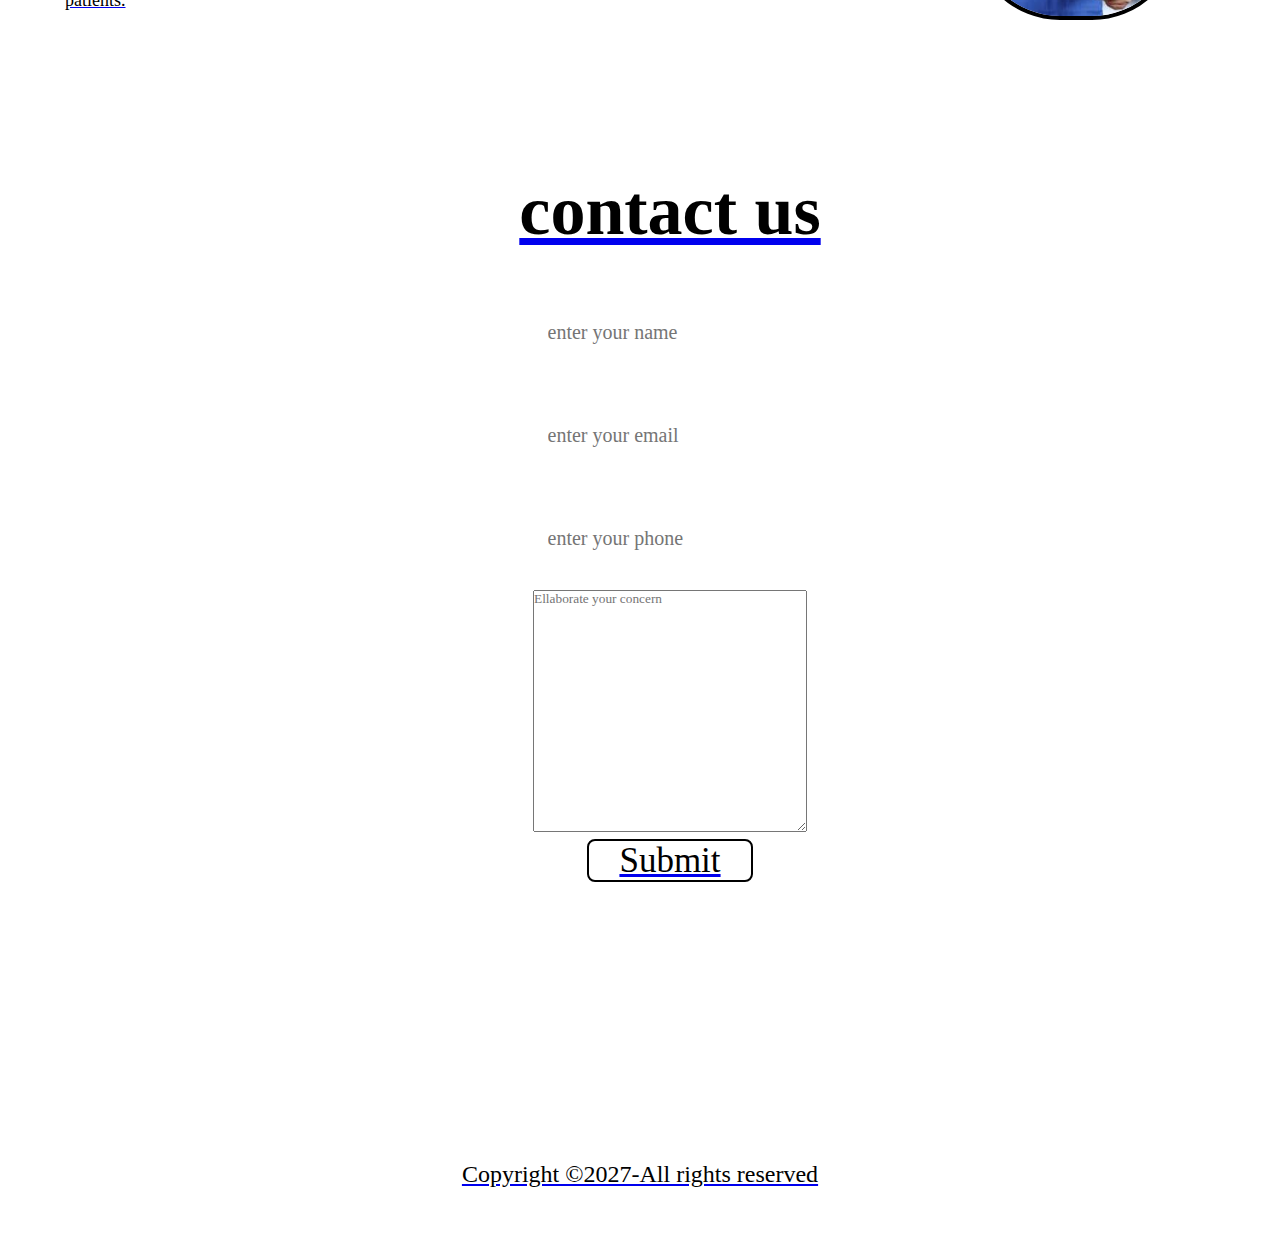
==== commit 857721c0: "Update index.html" ====
--- a/index.html
+++ b/index.html
@@ -4,7 +4,7 @@
     <meta charset="UTF-8">
     <meta name="viewport" content="width=device-width, initial-scale=1.0">
     <title>HOSPITAL MANAGEMENT SYSTEM</title>
-    <link href="C:\Users\129TX\Desktop\python\hms\css\style.css" rel="stylesheet" type="text/css">
+    <link href="style.css" rel="stylesheet" type="text/css">
 <style>
       html{
             background:url('back.jpg') no-repeat center center fixed;
--- a/style.css
+++ b/style.css
@@ -0,0 +1,341 @@
+@import url('https://fonts.googleapis.com/css2?family=Ubuntu:wght@500&display=swap');
+*{
+  margin:0;
+  padding:0;
+  font-family:verdana;
+}
+html{
+  scroll-behavior: smooth;
+}
+.logo{
+  background:url('logo.jpeg') no-repeat center center fixed;
+  width:20%;
+  display:flex;
+  background-color:grey;
+  justify-content:center;
+  align-items:center;
+}
+.navbar{
+    display:flex;
+    align-items:center;
+    justify-content:center;
+    background-color:blanchedalmon;
+    position:sticky;
+    top:0;
+    cursor:pointer;
+}
+
+.logo img{
+  height:90px;
+  width:33%;
+  border: 3px solid red;
+  background-color:white;
+  border-radius:150px;
+}
+.nav-list{
+  display: flex;
+  width: 50%;
+  background-color: linen;
+  text-align: center;
+  padding: 26px;
+
+}
+.nav-list li{
+  list-style: none;
+  font-size: 18px;
+  float:left;
+  text-align:center;
+  padding: 4px 20px;   
+  font-family:'Segoe UI', Tahoma,Geneva, Verdana, sans-serif;
+}
+
+.nav-list li a{
+  text-decoration: none;
+  text-align:center;
+  display:blockblock; 
+  
+}
+.nav-list li a :hover{
+  text-decoration: none;
+  color:grey;
+  background-color: white;
+}
+ul li ul li{
+  display:none;
+}
+ul li:hover ul li{
+  display:block;
+}
+.rightnav{
+  display:flex;
+  width:50%;
+  height: 50px;
+  text-align: center;
+  background-color:rgb(240,240,240);
+}
+#search{
+  padding:0px;
+  border:2px solid black;
+  color:black;         
+  border-radius:9px;
+}
+.background{
+  background:url('bg.jpeg') no-repeat center center fixed; 
+  background-size:cover;
+  background-blend-mode: darken;
+
+}
+.box-main{
+  margin:35px;
+  display:flex;
+  margin-top:100px;
+  height:100%;
+  justify-content:center;
+  color:black;
+  max-width:90%;
+  font-family:'Segoe UI', Tahoma, Geneva, Verdana, sans-serif;
+}
+.firstHalf{
+  width:80%;
+  display:flex;
+  flex-direction:column;
+  justify-content:center;
+
+}
+.secondHalf{
+  display:flex;
+  margin:auto;
+}
+.secondHalf img{
+  width: 75%;
+  padding: 0px;
+  border: 4px solid black;
+  border-radius:30%;
+  display: block;
+  justify-content: right;
+  margin: auto;
+}
+.text-big{
+  text-decoration: none;     
+  font-size: 41px;
+  margin: 50px;
+  padding: 5px;
+
+}
+.text-small{
+  text-decoration: none;
+  font-size: 18px;
+  padding:0px 65px;
+  margin: auto;
+}
+.button{
+  
+  padding: 8px 25px;
+  border: 2px solid black;
+  border-radius: 8px;
+  margin:40px10px;
+  background:none;
+  color:black; 
+}
+.button-dark{
+  padding:0px 30px;
+  border: 2px solid black;
+  border-radius: 8px;
+  margin:50px;
+  background: none;
+  color:black;
+}
+
+.secRight{
+
+  height:400px;
+  display:flex;
+  align-items:center;
+  font-size: 18px;
+  color:black;
+  padding:0px 65px;
+  justify-content:space-evenly;
+  max-width:1130%;
+  margin:auto;
+}
+
+.secRight2{
+
+  height:400px;
+  display:flex;
+  align-items:center;
+  font-size: 18px;
+  color:black;
+  padding:0px 65px;
+  justify-content:space-evenly;
+  max-width:1130%;
+  margin:auto;
+}
+.thumbnail{
+  height:120px;
+  border-radius:150px;
+  border:2px solod black;
+}
+.thumbnail img{
+  height:140%;
+  padding: 0px;
+  border: 4px solid black;
+  border-radius: 173px;
+  display: block;
+  justify-content: center;
+  margin: 35px;
+}
+
+.secLeft{
+  flex-direction:row-reverse;
+  height:300px;
+  display:flex;
+  align-items:center;
+  font-size: 18px;
+  color: black;
+  padding: 0px 65px;
+  justify-content:center;
+  max-width:1130%;
+  margin:auto;
+}
+.secondbutton
+{
+  padding: 0px 65px;
+  border-radius: 8px;
+  margin: 40px 10px;
+  background:none;
+  color:white;
+  border:2px black;
+
+}
+.contact{
+  color:black;
+  height:100vh;
+  text-align:center;
+  width:100%;
+  padding: 30px;
+  padding-top:30px;
+  font-size:35px;
+   margin:auto;
+}
+.form{
+  margin:30px;
+  border-radius:8px solid black;
+}
+.form input{
+  margin:35px;
+  height: 150%;
+  border: black;
+  padding:5px;
+  font-size:20px;
+  border-radius:8px solid black;
+}
+.text-footer{
+    text-align: center;
+    color:black;
+    font-size: x-large;
+    background: white;
+    font-family: auto;
+    margin:60px;
+}
+.burger{
+position: absolute;
+cursor: pointer;
+right:5%;
+top:15px;
+}
+.line{
+  width:30px;
+  background-color: black;
+  height:4px;
+  margin:3px 3px;
+}
+
+@media only screen and (max-width:700px){
+  .nav-list{
+    flex-direction:column;
+  }
+  .navbar{
+    flex-direction:column;
+  }
+  .rightnav{
+    text-align:center;
+    flex-direction: column;
+
+  }
+  .button{
+    flex-direction:column;
+    text-align:center;
+    margin: 30px;
+    padding: 15px 60px;
+  }
+  #search{
+     width:200%;
+     padding: 15px;
+     margin:auto;
+  }
+
+  .box-main{
+    flex-direction: column-reverse;
+    text-align:center;
+    max-width: 100%;
+  }
+  .paras{
+    flex-direction: column-reverse;
+    max-width: 100%;
+    text-align: center;
+    padding: 0px;
+    margin: 21px;
+  }
+  .section{
+    flex-direction: column-reverse;
+    text-align: center;
+    max-width: 100%;
+
+  }
+  .text-big{
+    text-align:center;
+    flex-direction: column-reverse;
+    max-width: 100%;
+  }
+  .text-small{
+    text-align:center;
+    flex-direction: column-reverse;
+    max-width: 100%;
+  }
+  
+  .button-dark{
+    text-align: center;
+  }
+  .secRight{
+    text-align:center ;
+    flex-direction: column-reverse;
+    padding-top: 186px;
+    max-width: 100%;
+   }
+  .secLeft{
+    text-align: center;
+    flex-direction: column-reverse;
+    max-width: 100%;
+    padding-top:275px;
+    margin-bottom: 50px;
+  }
+  .secRight2{
+    text-align:center ;
+    flex-direction: column-reverse;
+    padding-top:230px;
+    max-width: 100%;
+   }
+   .thumbnail{
+     flex-direction: column-reverse;
+     max-width: 100%;
+     text-align:center;
+    margin:30px;   
+   }
+   .contact{
+    
+    padding-top: 190px;
+   }
+ 
+  
+}